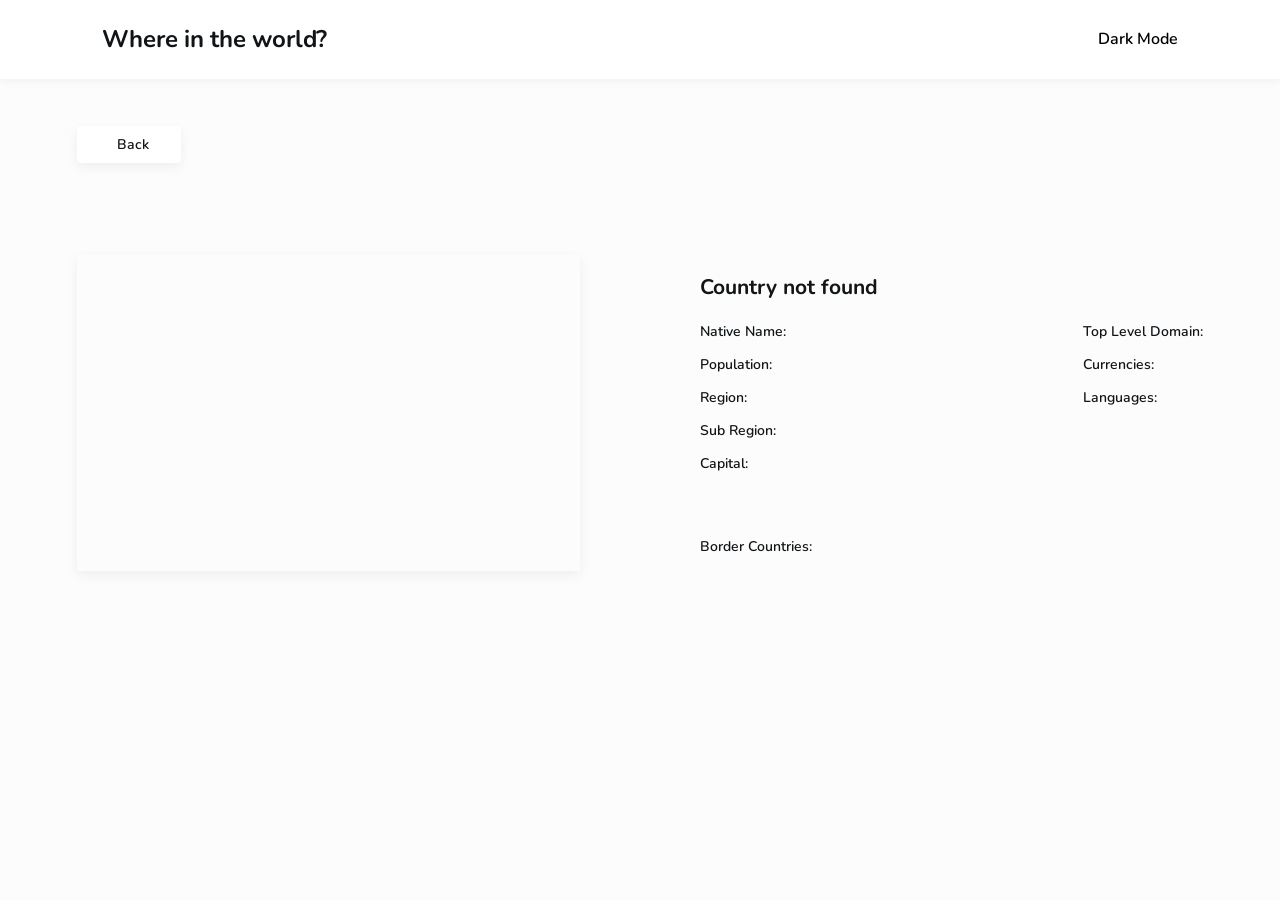
==== detail.html @ b591b38a "style(detail): update header and detail page spacing for desktop - Refine header padding-block to cl" ====
<!DOCTYPE html>
<html lang="en">

<head>
    <meta charset="UTF-8">
    <meta name="viewport" content="width=device-width, initial-scale=1.0">
    <title>Where in the world? - Country Detail</title>
    <link rel="stylesheet" href="style.css">
    <!-- Ionicons for back arrow and icons -->
    <script type="module" src="https://unpkg.com/ionicons@7.1.0/dist/ionicons/ionicons.esm.js"></script>
    <script nomodule src="https://unpkg.com/ionicons@7.1.0/dist/ionicons/ionicons.js"></script>
</head>

<body>

    <!-- Header -->
    <header class="header">
        <div class="site-wrapper header__container">
            <h1 class="header__title">
                <a href="index.html" style="text-decoration: none; color: inherit;">Where in the world?</a>
            </h1>
            <button class="header__theme-toggle" aria-label="Toggle dark mode">
                <ion-icon name="moon-outline"></ion-icon>
                <span>Dark Mode</span>
            </button>
        </div>
    </header>

    <!-- Main Content -->
    <main class="main">
        <div class="site-wrapper main__container">

            <!-- Back Button -->
            <a href="index.html" class="back-btn">
                <ion-icon name="arrow-back-outline"></ion-icon>
                <span>Back</span>
            </a>

            <!-- Detail Content Wrapper -->
            <div class="country-detail">
                <img src="" alt="" class="country-detail__flag">

                <div class="country-detail__info">
                    <h2 class="country-detail__name">Country Name</h2>

                    <div class="country-detail__columns">
                        <ul class="country-detail__list">
                            <li><strong>Native Name:</strong> <span class="js-native"></span></li>
                            <li><strong>Population:</strong> <span class="js-population"></span></li>
                            <li><strong>Region:</strong> <span class="js-region"></span></li>
                            <li><strong>Sub Region:</strong> <span class="js-subregion"></span></li>
                            <li><strong>Capital:</strong> <span class="js-capital"></span></li>
                        </ul>

                        <ul class="country-detail__list">
                            <li><strong>Top Level Domain:</strong> <span class="js-tld"></span></li>
                            <li><strong>Currencies:</strong> <span class="js-currencies"></span></li>
                            <li><strong>Languages:</strong> <span class="js-languages"></span></li>
                        </ul>
                    </div>

                    <!-- Border Countries -->
                    <div class="border-countries">
                        <h3 class="border-countries__title">Border Countries:</h3>
                        <div class="border-countries__list">
                            <!-- Dynamically populated border buttons will go here -->
                        </div>
                    </div>
                </div>
            </div>

        </div>
    </main>

    <script>
        const urlParams = new URLSearchParams(window.location.search);
        const countryName = urlParams.get('name');

        const flagImg = document.querySelector('.country-detail__flag');
        const nameHeading = document.querySelector('.country-detail__name');
        const nativeNameSpan = document.querySelector('.js-native');
        const populationSpan = document.querySelector('.js-population');
        const regionSpan = document.querySelector('.js-region');
        const subRegionSpan = document.querySelector('.js-subregion');
        const capitalSpan = document.querySelector('.js-capital');
        const tldSpan = document.querySelector('.js-tld');
        const currenciesSpan = document.querySelector('.js-currencies');
        const languagesSpan = document.querySelector('.js-languages');
        const borderContainer = document.querySelector('.border-countries__list');

        async function fetchCountryDetails() {
            if (!countryName) {
                nameHeading.textContent = 'Country not found';
                return;
            }

            try {
                // Fetch directly from your local data.json file
                const response = await fetch('./data.json');
                const countries = await response.json();

                // Find the specific country matching the URL parameter
                const country = countries.find(c => c.name.toLowerCase() === countryName.toLowerCase());

                if (!country) {
                    nameHeading.textContent = 'Country not found';
                    return;
                }

                // Populate basic info
                flagImg.src = country.flag; // Note: local JSON usually uses 'flag' or 'flags.svg' depending on structure
                flagImg.alt = `${country.name} flag`;
                nameHeading.textContent = country.name;

                nativeNameSpan.textContent = country.nativeName || 'N/A';
                populationSpan.textContent = country.population.toLocaleString();
                regionSpan.textContent = country.region;
                subRegionSpan.textContent = country.subregion || 'N/A';
                capitalSpan.textContent = country.capital || 'N/A';
                tldSpan.textContent = country.topLevelDomain ? country.topLevelDomain.join(', ') : 'N/A';

                currenciesSpan.textContent = country.currencies
                    ? country.currencies.map(c => c.name).join(', ')
                    : 'N/A';

                languagesSpan.textContent = country.languages
                    ? country.languages.map(l => l.name).join(', ')
                    : 'N/A';

                // Border Countries Logic using local data
                if (country.borders && country.borders.length > 0) {
                    borderContainer.innerHTML = '';

                    // Find border countries by their 3-letter alpha3Code in the local array
                    const borderCountries = countries.filter(c => country.borders.includes(c.alpha3Code));

                    borderCountries.forEach(border => {
                        const borderBtn = document.createElement('a');
                        borderBtn.href = `detail.html?name=${encodeURIComponent(border.name)}`;
                        borderBtn.className = 'border-btn';
                        borderBtn.textContent = border.name;
                        borderContainer.appendChild(borderBtn);
                    });
                } else {
                    borderContainer.innerHTML = '<span>None</span>';
                }

            } catch (error) {
                console.error('Error loading country detail from JSON:', error);
                nameHeading.textContent = 'Failed to load country data.';
            }
        }

        fetchCountryDetails();
    </script>
</body>

</html>
---- style.css ----
@import url('https://fonts.googleapis.com/css2?family=Nunito:wght@300;600;800&display=swap');

:root {
  /* Colors */
  --blue-900: hsl(209, 23%, 22%);
  --blue-950: hsl(207, 26%, 17%);

  --grey-950: hsl(200, 15%, 8%);
  --grey-400: hsl(0, 0%, 50%);
  --grey-50: hsl(0, 0%, 99%);

  --white: hsl(0, 100%, 100%);

  /* Typography */
  --font-family: "Nunito", sans-serif;

  /* Font Sizes */
  --fs-homepage: clamp(0.75rem, 0.65rem + 0.5vw, 0.875rem);
  --fs-detail: clamp(0.875rem, 0.75rem + 0.6vw, 1rem);
  --fs-icon: clamp(1rem, 0.9rem + 0.5vw, 1.125rem);
  --fs-title: clamp(0.875rem, 0.7rem + 1vw, 1.5rem);

  /* Font Weights */
  --fw-light: 300;
  --fw-semibold: 600;
  --fw-extrabold: 800;

  /* Border Radius */
  --br: 0.375rem;

  /* Box Shadows */
  --shadow-header: 0 0.125rem 0.5rem rgba(0, 0, 0, 0.05);
  --shadow-card: 0 0.25rem 0.75rem rgba(0, 0, 0, 0.06);
  --shadow-card-hover: 0 0.5rem 1rem rgba(0, 0, 0, 0.08);

  /* Transitions */
  --transition-speed: 0.2s;
  --transition-easing: ease;
  --transition-card: transform var(--transition-speed) var(--transition-easing), box-shadow var(--transition-speed) var(--transition-easing);
  --transition-dropdown: opacity var(--transition-speed) var(--transition-easing), transform var(--transition-speed) var(--transition-easing), visibility var(--transition-speed);
}

/* Reset */
*,
*::before,
*::after {
  box-sizing: border-box;
}

body {
  background-color: var(--grey-50);
  color: var(--grey-950);
  font-family: var(--font-family);
  font-size: var(--fs-homepage);
  font-weight: var(--fw-semibold);
  line-height: 1.5;
  min-height: 100vh;
}

html, body {
  margin: 0;
  padding: 0;
}

ul,
ol {
  list-style: none;
  margin: 0;
  padding: 0;
}

a {
  color: inherit;
  text-decoration: none;
}

button {
  background: none;
  border: none;
  padding: 0;
  cursor: pointer;
}

img,
picture {
  max-width: 100%;
  display: block;
}

input,
button,
textarea,
select {
  font: inherit;
}

/* Header */
.header {
  position: relative;
  background-color: var(--white);
  padding: clamp(1.25rem, 2.5vw + 0.5rem, 4.25rem) clamp(1rem, 1vw + 0.75rem, 2rem);
  box-shadow: var(--shadow-header);
}

.site-wrapper {
  width: 100%;
  max-width: 90rem;
  margin-inline: auto;
}

.header__container {
  display: flex;
  flex-direction: row;
  justify-content: space-between;
  align-items: center;
  margin-inline: auto;
}

.header__title {
  font-size: var(--fs-title);
  letter-spacing: -0.01em;
}

.header__theme-toggle {
  font-size: var(--fs-detail);
  display: flex;
  align-items: center;
  gap: clamp(0.375rem, 0.33rem + 0.19vw, 0.5rem);
}

.header__theme-toggle ion-icon {
  font-size: var(--fs-icon);
}

/* Main Content */
.main {
  padding: clamp(2.75rem, 2.5rem + 0.5vw, 3rem) clamp(1rem, 0.7273rem + 1.3636vw, 1.875rem);
}

.main__container {
  display: flex;
  flex-direction: column;
  gap: clamp(2.75rem, 2.5rem + 0.3vw, 2.9375rem);
}

/* Controls (Search & Filter) */
.controls {
  display: flex;
  flex-direction: column;
  gap: clamp(2rem, 1rem + 3vw, 4.875rem);
}

/* Search Bar */
.search-bar {
  display: flex;
  align-items: center;
  gap: clamp(1rem, 0.5vw + 1.15rem, 1.375rem);
  background-color: var(--white);
  padding: clamp(0.875rem, 0.2vw + 0.82rem, 1.0625rem) clamp(0.75rem, 1.5vw + 0.3rem, 2rem);
  border-radius: var(--br);
  width: 100%;
  max-width: 30rem;
  box-shadow: var(--shadow-card);
}

.search-bar input {
  width: 100%;
  border: none;
  outline: none;
  background: transparent;
  letter-spacing: -0.01em;
}

.search-bar input::placeholder {
  color: var(--grey-400);
  opacity: 0.7;
}

/* Filter Dropdown */
.filter {
  position: relative;
}

.filter__toggle {
  display: flex;
  align-items: center;
  gap: 2.875rem;
  background-color: var(--white);
  padding: clamp(0.875rem, 0.81rem + 0.28vw, 1.0625rem) clamp(0.75rem, 0.66rem + 0.38vw, 1rem) clamp(0.875rem, 0.81rem + 0.28vw, 1.0625rem) clamp(1rem, 0.82rem + 0.75vw, 1.5rem);
  border-radius: var(--br);
  width: 100%;
  max-width: 12.75rem;
  box-shadow: var(--shadow-card);
}

.filter__dropdown {
  position: absolute;
  top: 100%;
  left: 0;
  z-index: 10;

  display: flex;
  flex-direction: column;
  align-items: flex-start;
  gap: clamp(0.3rem, 0.25rem + 0.21vw, 0.4375rem);

  background-color: var(--white);
  padding: 0.9375rem 1.4375rem;
  border-radius: var(--br);
  margin-block-start: clamp(0.15rem, 0.11rem + 0.15vw, 0.25rem);
  width: 100%;
  max-width: 12.75rem;
  box-shadow: var(--shadow-card);

  /* Hidden by default state */
  opacity: 0;
  visibility: hidden;
  pointer-events: none;
  transform: translateY(-0.5rem);
  transition: var(--transition-dropdown);
}

.filter.is-open .filter__dropdown {
  opacity: 1;
  visibility: visible;
  pointer-events: auto;
  transform: translateY(0);
}

.filter__option {
  cursor: pointer;
}

/* Countries Grid Container */
.countries-grid {
  display: grid;
  grid-template-columns: 1fr;
  gap: clamp(2rem, 1.25rem + 3.2vw, 4.625rem);
  padding-inline: 2.375rem;
}

/* Individual Country Card Styles */
.country-card {
  background-color: var(--white);
  border-radius: var(--br);
  box-shadow: var(--shadow-card);
  overflow: hidden;
  cursor: pointer;
  transition: var(--transition-card);
}

.country-card:hover {
  transform: translateY(-0.25rem);
  box-shadow: var(--shadow-card-hover);
}

.country-card__flag {
  width: 100%;
  aspect-ratio: 16 / 10;
  object-fit: cover;
}

.country-card__content {
  padding: clamp(0.5rem, 1vw + 0.25rem, 0.75rem) clamp(1rem, 2vw + 0.5rem, 1.5rem) clamp(1.75rem, 1vw + 1.75rem, 2.75rem);
}

.country-card__title {
  font-size: var(--fs-icon);
  font-weight: var(--fw-extrabold);
  margin-block-end: clamp(0.75rem, 0.67rem + 0.36vw, 0.9875rem);
  line-height: 1.2;
}

/* =================================
  Detail Page
   ================================= */

.detail-container {
  position: relative;
  z-index: 2;
  margin-top: -1.5rem; /* Negative margin pulls it up over the header */
  background-color: var(--grey-50); /* Or var(--white) depending on theme */
  border-top: 1px solid rgba(0, 0, 0, 0.05); /* The subtle top line */
  box-shadow: 0 -0.25rem 0.75rem rgba(0, 0, 0, 0.03);
}

/* Back Button */
.back-btn {
  display: inline-flex;
  align-items: center;
  width: max-content;
  gap: 0.5rem;
  background-color: var(--white);
  color: inherit;
  text-decoration: none;
  padding: 0.5rem 2rem;
  border-radius: var(--br-sm, 4px);
  box-shadow: var(--shadow-card);
  margin-bottom: 3rem;
  transition: transform var(--transition-card), box-shadow var(--transition-card);
}

.back-btn:hover {
  transform: translateY(-0.125rem);
  box-shadow: var(--shadow-card-hover);
}

/* Main Detail Layout Stacked for Mobile */
.country-detail {
  display: grid;
  grid-template-columns: 1fr;
  gap: 3rem;
}

.country-detail__flag {
  width: 100%;
  max-height: 25rem;
  object-fit: cover;
  box-shadow: var(--shadow-card);
}

.country-detail__info h1 {
  font-size: var(--fs-xl);
  font-weight: var(--fw-bold);
  margin-block-end: 1.5rem;
}

/* Info columns stacked by default on mobile */
.country-detail__columns {
  display: flex;
  flex-direction: column;
  gap: 2rem;
  margin-block-end: 3rem;
}

.country-detail__list {
  display: flex;
  flex-direction: column;
  gap: 0.75rem;
}

.country-detail__list li {
  font-size: var(--fs-md);
  font-weight: var(--fw-light);
}

.country-detail__list strong {
  font-weight: var(--fw-semibold);
}

/* Border Countries Stacked Base Layout */
.border-countries {
  display: flex;
  flex-direction: column;
  gap: 1rem;
}

/* =================================
  Responsive Media Queries
   ================================= */

/* 2 Columns for Tablets */
@media (min-width: 37.5rem) {
  .countries-grid {
    grid-template-columns: repeat(2, 1fr);
  }
}

/* 3 Columns for Large Tablets / Small Laptops */
@media (min-width: 56rem) {
  .controls {
    flex-direction: row;
    justify-content: space-between;
    align-items: center;
  }

  .countries-grid {
    grid-template-columns: repeat(3, 1fr);
  }
}

/* 4 Columns for Desktop */
@media (min-width: 75rem) {
  .header {
    padding-block: clamp(0.1875rem, 0.1rem + 0.3vw, 0.3125rem) clamp(0.25rem, 0.15rem + 0.3vw, 0.375rem);
  }

  .header__container {
    padding-inline: clamp(3rem, 6vw, 5rem);
  }

  .main {
    padding-inline: clamp(3rem, 6vw, 5rem);
  }

  .countries-grid {
    grid-template-columns: repeat(4, 1fr);
  }

  .country-detail {
    grid-template-columns: repeat(2, 1fr);
    gap: 7.5rem;
  }

  .country-detail__columns {
    flex-direction: row;
    justify-content: space-between;
    gap: 3rem;
  }

  .border-countries {
    flex-direction: row;
    align-items: center;
    flex-wrap: wrap;
  }

.border-countries__title {
  font-size: var(--fs-md);
  font-weight: var(--fw-semibold);
  white-space: nowrap;
}

.border-countries__list {
  display: flex;
  flex-wrap: wrap;
  gap: 0.75rem;
}

.border-btn {
  background-color: var(--white);
  color: inherit;
  text-decoration: none;
  padding: 0.35rem 1.5rem;
  font-size: var(--fs-sm);
  border-radius: var(--br-sm, 4px);
  box-shadow: var(--shadow-card);
  transition: transform var(--transition-card), box-shadow var(--transition-card);
}

.border-btn:hover {
  transform: translateY(-0.125rem);
  box-shadow: var(--shadow-card-hover);
}

/* =================================
  Accessibility: Prefers Reduced Motion
   ================================= */
@media (prefers-reduced-motion: reduce) {

  *,
  *::before,
  *::after {
    animation-duration: 0.01ms;
    animation-iteration-count: 1;
    transition-duration: 0.01ms;
    scroll-behavior: auto;
  }
}
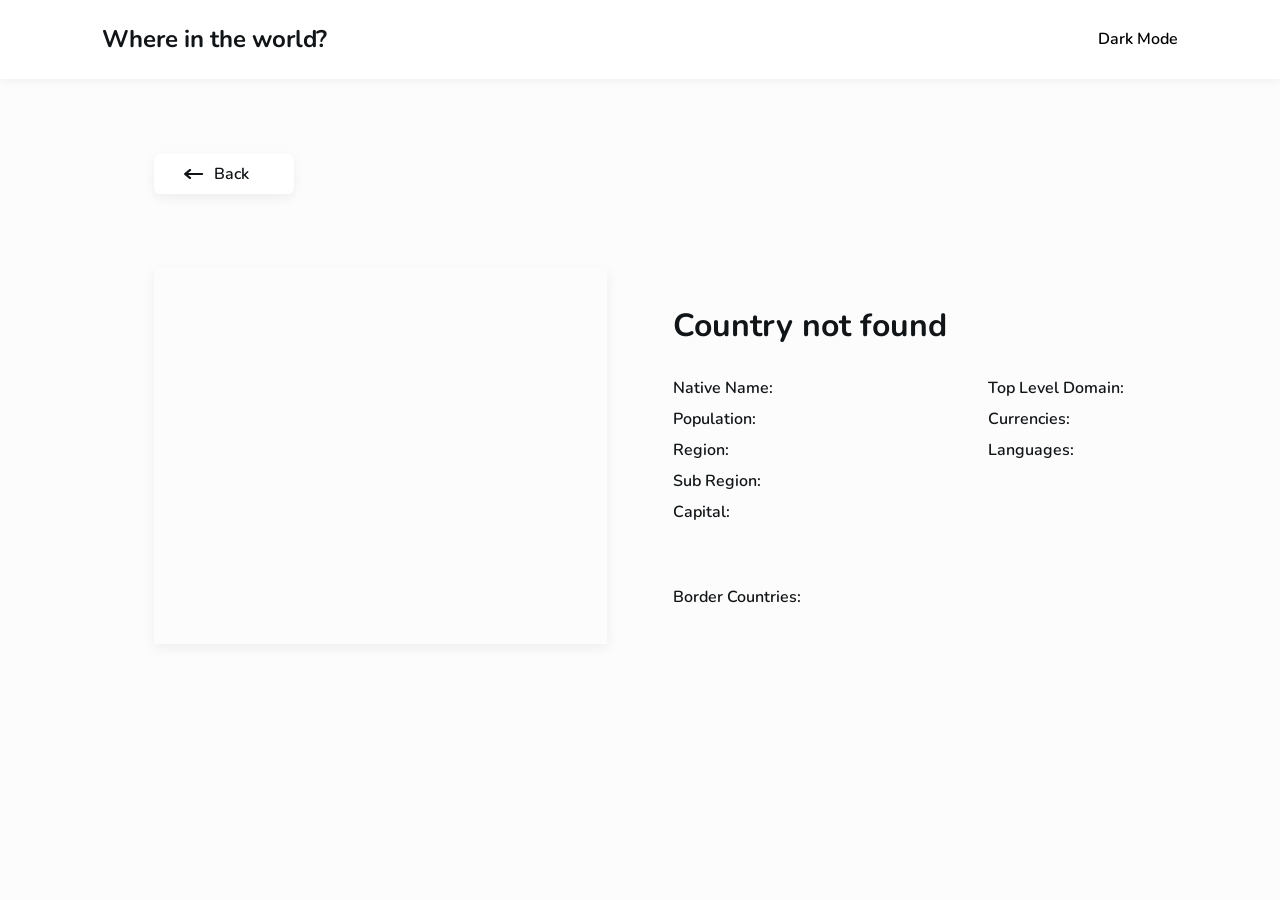
==== commit 3b18c323: "style(ui): finalize back button component styling and interactivity - Add flexbox layout, padding, a" ====
--- a/detail.html
+++ b/detail.html
@@ -6,9 +6,8 @@
     <meta name="viewport" content="width=device-width, initial-scale=1.0">
     <title>Where in the world? - Country Detail</title>
     <link rel="stylesheet" href="style.css">
-    <!-- Ionicons for back arrow and icons -->
-    <script type="module" src="https://unpkg.com/ionicons@7.1.0/dist/ionicons/ionicons.esm.js"></script>
-    <script nomodule src="https://unpkg.com/ionicons@7.1.0/dist/ionicons/ionicons.js"></script>
+    <link rel="stylesheet" href="https://cdnjs.cloudflare.com/ajax/libs/font-awesome/6.5.1/css/all.min.css"
+        crossorigin="anonymous" referrerpolicy="no-referrer" />
 </head>
 
 <body>
@@ -28,11 +27,11 @@
 
     <!-- Main Content -->
     <main class="main">
-        <div class="site-wrapper main__container">
+        <div class="site-wrapper main__container detail-main-container">
 
             <!-- Back Button -->
             <a href="index.html" class="back-btn">
-                <ion-icon name="arrow-back-outline"></ion-icon>
+                <i class="fas fa-long-arrow-left"></i>
                 <span>Back</span>
             </a>
 
--- a/style.css
+++ b/style.css
@@ -19,6 +19,7 @@
   --fs-detail: clamp(0.875rem, 0.75rem + 0.6vw, 1rem);
   --fs-icon: clamp(1rem, 0.9rem + 0.5vw, 1.125rem);
   --fs-title: clamp(0.875rem, 0.7rem + 1vw, 1.5rem);
+  --fs-country-name: 2rem;
 
   /* Font Weights */
   --fw-light: 300;
@@ -57,7 +58,8 @@
   min-height: 100vh;
 }
 
-html, body {
+html,
+body {
   margin: 0;
   padding: 0;
 }
@@ -140,7 +142,7 @@
 .main__container {
   display: flex;
   flex-direction: column;
-  gap: clamp(2.75rem, 2.5rem + 0.3vw, 2.9375rem);
+  gap: clamp(2.8rem, 2.65rem + 0.3vw, 3rem);
 }
 
 /* Controls (Search & Filter) */
@@ -256,7 +258,7 @@
 
 .country-card__flag {
   width: 100%;
-  aspect-ratio: 16 / 10;
+  aspect-ratio: 5 / 3;
   object-fit: cover;
 }
 
@@ -271,33 +273,49 @@
   line-height: 1.2;
 }
 
+.country-card__detail {
+  margin: clamp(0.125rem, 0.1rem + 0.09vw, 0.1875rem) 0;
+}
+
+.country-card__detail:last-child {
+  margin-block-end: 0;
+}
+
+.country-card__detail strong {
+  font-weight: var(--fw-semibold);
+}
+
 /* =================================
   Detail Page
    ================================= */
 
-.detail-container {
-  position: relative;
-  z-index: 2;
-  margin-top: -1.5rem; /* Negative margin pulls it up over the header */
-  background-color: var(--grey-50); /* Or var(--white) depending on theme */
-  border-top: 1px solid rgba(0, 0, 0, 0.05); /* The subtle top line */
-  box-shadow: 0 -0.25rem 0.75rem rgba(0, 0, 0, 0.03);
+.detail-main-container {
+  background-color: var(--grey-50);
+  padding-block: clamp(1rem, 0.75rem + 1.25vw, 2rem);
 }
 
 /* Back Button */
 .back-btn {
   display: inline-flex;
   align-items: center;
-  width: max-content;
-  gap: 0.5rem;
+  width: 100%;
+  max-width: 8.75rem;
+  gap: 0.75rem;
   background-color: var(--white);
   color: inherit;
   text-decoration: none;
+  font-size: var(--fs-detail);
   padding: 0.5rem 2rem;
-  border-radius: var(--br-sm, 4px);
+  border-radius: var(--br);
   box-shadow: var(--shadow-card);
-  margin-bottom: 3rem;
+  margin-block-end: clamp(1rem, 0.75rem + 1.25vw, 2rem);
   transition: transform var(--transition-card), box-shadow var(--transition-card);
+}
+
+/* Make the back arrow a little longer */
+.back-btn .fa-long-arrow-left {
+  transform: scaleX(1.2);
+  display: inline-block;
 }
 
 .back-btn:hover {
@@ -309,34 +327,39 @@
 .country-detail {
   display: grid;
   grid-template-columns: 1fr;
-  gap: 3rem;
+  gap: clamp(2.5rem, 1.85rem + 2.78vw, 5rem);
 }
 
 .country-detail__flag {
   width: 100%;
+  max-width: 35rem;
   max-height: 25rem;
   object-fit: cover;
   box-shadow: var(--shadow-card);
 }
 
-.country-detail__info h1 {
-  font-size: var(--fs-xl);
+.country-detail__info {
+  font-size: var(--fs-detail);
   font-weight: var(--fw-bold);
-  margin-block-end: 1.5rem;
+  margin-block-end: clamp(1rem, 0.5vw + 0.75rem, 1.5rem);
+}
+
+.country-detail__name {
+  font-size: var(--fs-country-name);
 }
 
 /* Info columns stacked by default on mobile */
 .country-detail__columns {
   display: flex;
   flex-direction: column;
-  gap: 2rem;
-  margin-block-end: 3rem;
+  gap: clamp(1rem, 1.5vw + 0.5rem, 2rem);
+  margin-block-end: clamp(2rem, 2vw + 1.25rem, 3.625rem);
 }
 
 .country-detail__list {
   display: flex;
   flex-direction: column;
-  gap: 0.75rem;
+  gap: clamp(0.375rem, 0.1vw + 0.35rem, 0.5rem);
 }
 
 .country-detail__list li {
@@ -352,7 +375,7 @@
 .border-countries {
   display: flex;
   flex-direction: column;
-  gap: 1rem;
+  gap: clamp(0.5rem, 0.5vw + 0.3rem, 1rem);
 }
 
 /* =================================
@@ -395,17 +418,29 @@
 
   .countries-grid {
     grid-template-columns: repeat(4, 1fr);
+    padding: 0;
+  }
+
+  .detail-main-container {
+    grid-template-columns: repeat(2, 1fr);
+    padding-inline: clamp(3rem, 6vw, 5rem);
   }
 
   .country-detail {
     grid-template-columns: repeat(2, 1fr);
-    gap: 7.5rem;
+  }
+
+  .country-detail__info {
+    align-self: start;
+    margin-block-start: clamp(0.25rem, 0.4vw + 0.15rem, 0.625rem);
   }
 
   .country-detail__columns {
+    display: flex;
     flex-direction: row;
     justify-content: space-between;
-    gap: 3rem;
+    align-items: flex-start;
+    padding-inline-end: clamp(0rem, 0.2vw + 0.05rem, 0.125rem);
   }
 
   .border-countries {
@@ -414,32 +449,40 @@
     flex-wrap: wrap;
   }
 
-.border-countries__title {
-  font-size: var(--fs-md);
-  font-weight: var(--fw-semibold);
-  white-space: nowrap;
-}
-
-.border-countries__list {
-  display: flex;
-  flex-wrap: wrap;
-  gap: 0.75rem;
-}
-
-.border-btn {
-  background-color: var(--white);
-  color: inherit;
-  text-decoration: none;
-  padding: 0.35rem 1.5rem;
-  font-size: var(--fs-sm);
-  border-radius: var(--br-sm, 4px);
-  box-shadow: var(--shadow-card);
-  transition: transform var(--transition-card), box-shadow var(--transition-card);
-}
-
-.border-btn:hover {
-  transform: translateY(-0.125rem);
-  box-shadow: var(--shadow-card-hover);
+  .border-countries__title {
+    font-size: var(--fs-md);
+    font-weight: var(--fw-semibold);
+    white-space: nowrap;
+  }
+
+  .border-countries__list {
+    display: flex;
+    flex-wrap: wrap;
+    gap: clamp(0.25rem, 0.25vw + 0.15rem, 0.5rem);
+  }
+
+  .border-btn {
+    background-color: var(--white);
+    color: inherit;
+    text-decoration: none;
+    padding: 0.25rem 1.25rem;
+    font-size: var(--fs-homepage);
+    border-radius: 0.125rem;
+    box-shadow: var(--shadow-card);
+    transition: transform var(--transition-card), box-shadow var(--transition-card);
+
+    display: inline-flex;
+    justify-content: center;
+    align-items: center;
+    width: 6.125rem;
+    white-space: nowrap;
+    text-align: center;
+  }
+
+  .border-btn:hover {
+    transform: translateY(-0.125rem);
+    box-shadow: var(--shadow-card-hover);
+  }
 }
 
 /* =================================
